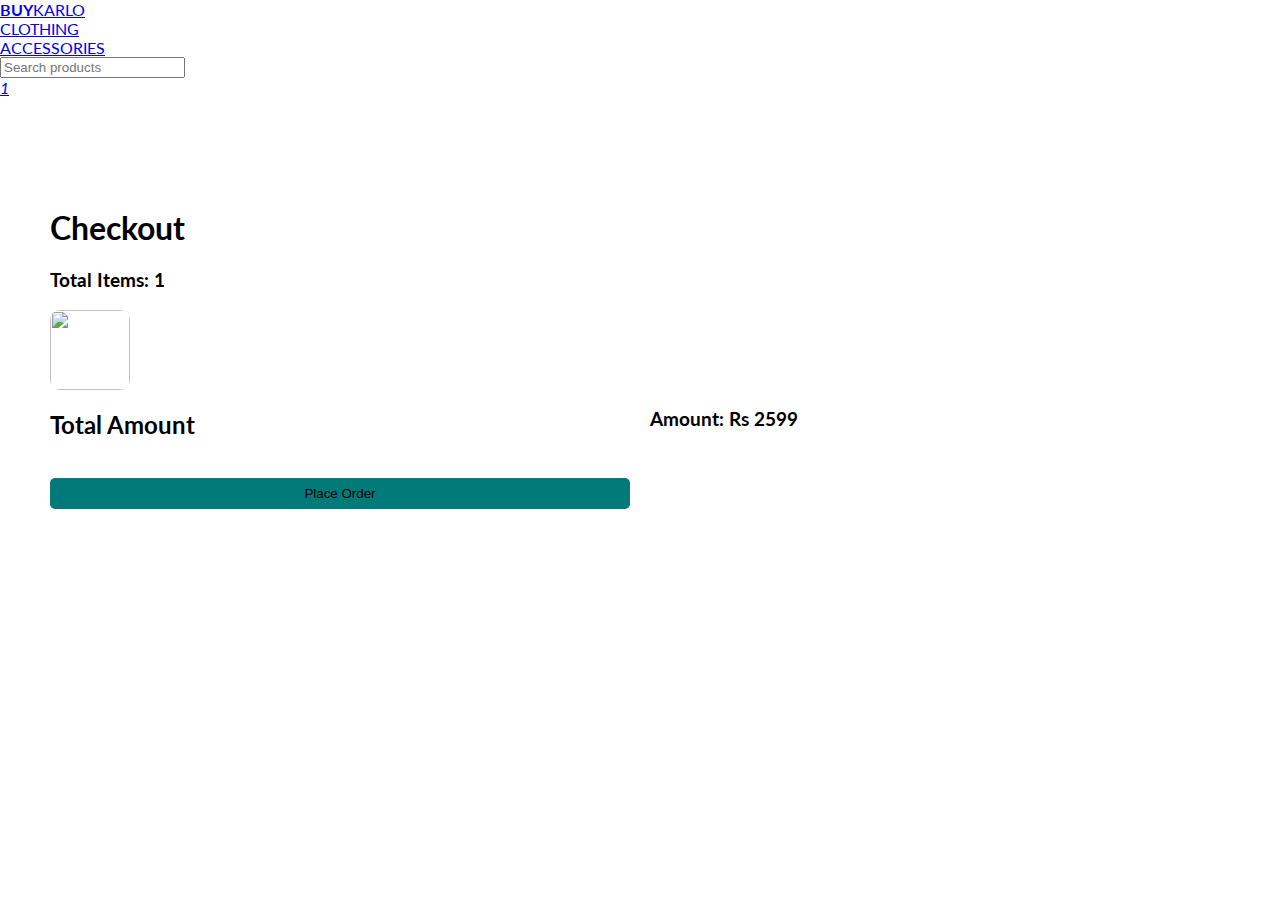
==== cia 3 cart.html @ ccdc40ae "push" ====
<html>
    <head>
        <!-- <meta charset="UTF-8">
        <meta name="viewport" content="width=device-width, initial-scale=1.0">
        <meta http-equiv="X-UA-Compatible" content="ie=edge">
        <title>BUYKARLO</title>
        <link rel="icon" href="https://yt3.ggpht.com/a/AGF-l78km1YyNXmF0r3-0CycCA0HLA_i6zYn_8NZEg=s900-c-k-c0xffffffff-no-rj-mo" type="image/gif" sizes="16x16">
       --> <script src="https://kit.fontawesome.com/4a3b1f73a2.js"></script> 
        <link href="https://fonts.googleapis.com/css?family=Lato&display=swap" rel="stylesheet">
        <link rel="stylesheet" href="C:\Users\m\Desktop\html\cia 3 content.css">

        <style>
            body
{
    margin: 0;
    font-family: 'Lato', sans-serif;
}
#cartMainContainer
{
    padding: 90px 50px;
}
#cartContainer
{
    display: grid;
    grid-template-columns: 1fr 1fr;
    grid-gap: 20px;
}
img
{
    width: 80px;
    float: left;
    border-radius: 10px;
    margin-right: 50px;
}
#boxContainer
{
    display: grid;
    grid-gap: 20px;
    padding: 20px;
    width: 100%;
    /* float: left; */
}
#box
{
    background-color: rgb(142, 34, 34);
    box-shadow: 1px 2px 6px 2px rgb(219, 219, 219);
    border-radius: 10px;
    width: 100%;
    /* margin: auto */
    padding: 20px 10px;
}
#box:hover
{
    box-shadow: 0px 1px 3px 2px rgb(185, 185, 185);
}
#totalContainer
{
    width: 50%;
    padding: 20px;
    margin: auto;
    background-color: white;
    border-radius: 10px;
    box-shadow: 1px 2px 6px 2px rgb(219, 219, 219);
}
#totalContainer:hover
{
    box-shadow: 0px 1px 3px 2px rgb(185, 185, 185);
}
button
{
    padding: 8px 12px;
    background-color: rgb(3, 122, 122);
    border: none;
    border-radius: 5px;
    cursor: pointer;
}
button a
{
    text-decoration: none;
    color: white;
    font-size: 15px;
}
button:hover
{
    background-color: rgb(3, 94, 94);
}
button a:focus
{
    outline: none;
}


@media(max-width: 800px)
{
    img
    {
        width: 60px;
        margin-right: 20px;
    }
    h3, h4
    {
        font-size: 14px;
    }
    h2
    {
        font-size: 18px;
    }
    #cartMainContainer
    {
        padding: 90px 20px;
    }
}
@media(max-width: 555px)
{
    #cartContainer
    {
        display: grid;
        grid-template-columns: 1fr;
    }    
    #boxContainer
    {
        padding: 20px;
        width: 80%;
    }
}
        </style>
    </head>
    <body>
        <header>
            <section>
                <div id="container">
                    <div id="shopName"><a href="index.html"> <b>BUY</b>KARLO </a></div>
                        <div id="collection">
                            <div id="clothing"><a href="clothing.html"> CLOTHING </a></div>
                            <div id="accessories"><a href="accessories.html"> ACCESSORIES </a></div>
                        </div>
                        <div id="search">
                        
                            <i class="fas fa-search search"></i>
                            <input type="text" id="input" name="searchBox" placeholder="Search products">
                        </div>
                        <div id="user">
                            <a href="cart.html"> <i class="fas fa-shopping-cart addedToCart"><div id="badge"> 1 </div></i></a>
                            <a href="#"> <i class="fas fa-user-circle userIcon"></i> </a>
                        </div>
                </div>
    
            </section>
        </header>

        <div id="cartMainContainer">
            <h1> Checkout </h1>
            <h3 id="totalItem"> Total Items: 1 </h3>
            <div>

            </div>
            <div id="cartContainer">     
                 <img src="https://rukminim2.flixcart.com/image/612/612/xif0q/shoe/o/4/n/-original-imagg6ezhzfzzf8g.jpeg?q=70">

            </div>
            <div id="cartContainer">
                <h2>Total Amount</h2>
                <h3>Amount: Rs 2599</h3>
                <button><a href="C:\Users\m\Desktop\html\cia 3 order.html"></a>Place Order</button>
            </div>
        
    </body>
</html>
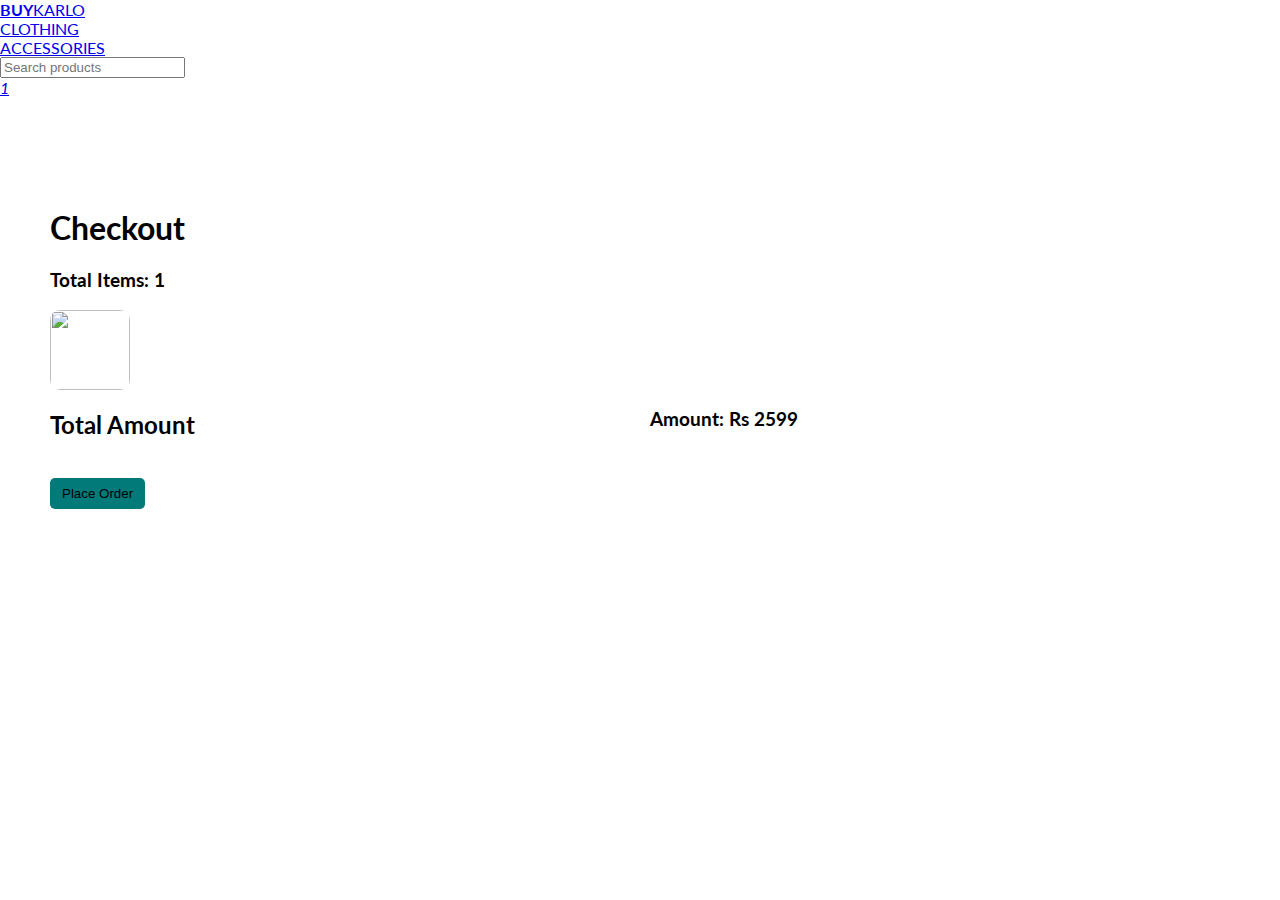
==== commit 7d273234: "g1" ====
--- a/cia 3 cart.html
+++ b/cia 3 cart.html
@@ -160,8 +160,8 @@
             </div>
             <div id="cartContainer">
                 <h2>Total Amount</h2>
-                <h3>Amount: Rs 2599</h3>
-                <button><a href="C:\Users\m\Desktop\html\cia 3 order.html"></a>Place Order</button>
+                <h3>Amount: Rs 2599</h3><a href="C:\Users\m\Desktop\html\cia 3 order.html"><button>Place Order</button></a>
+                
             </div>
         
     </body>
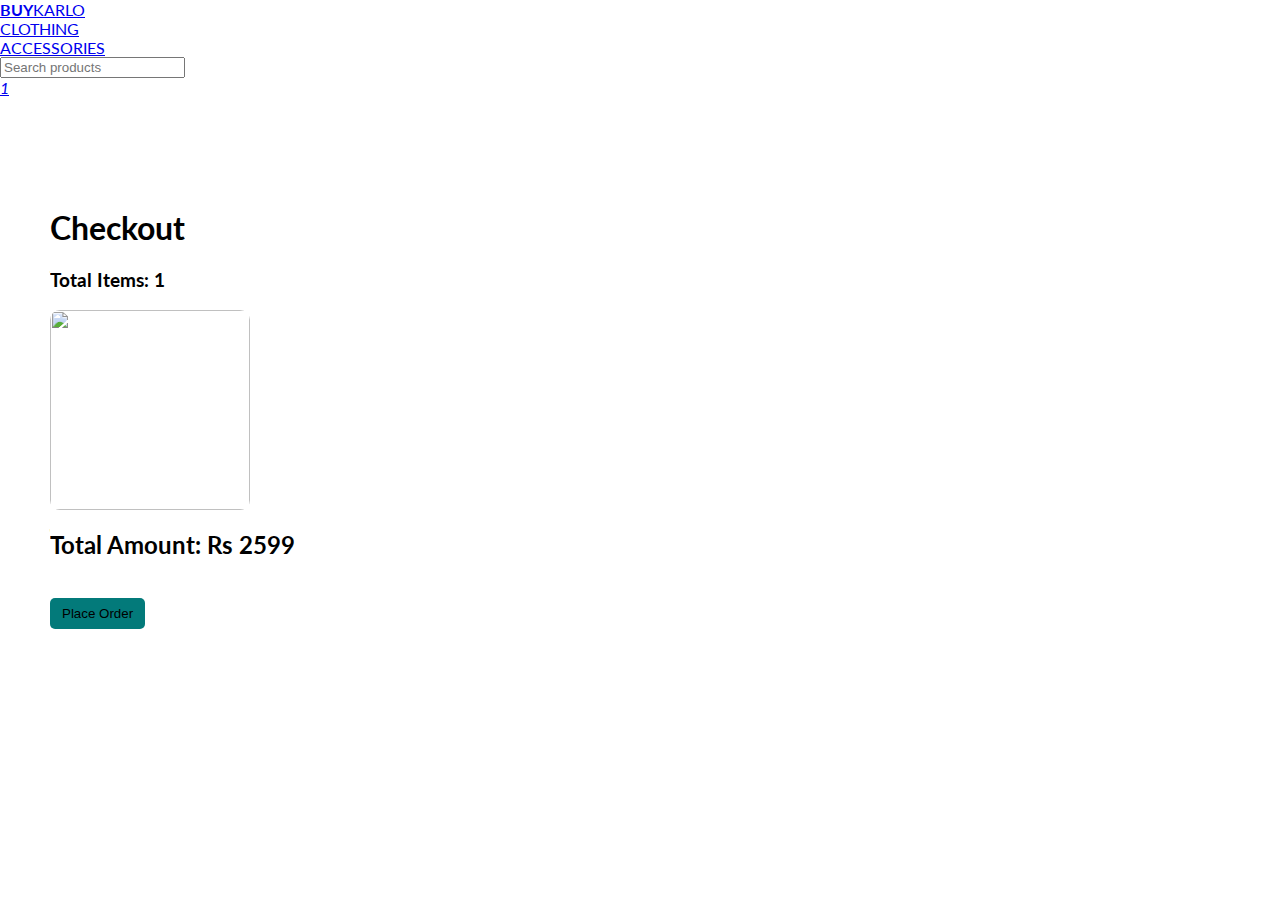
==== commit b786b779: "update" ====
--- a/cia 3 cart.html
+++ b/cia 3 cart.html
@@ -27,8 +27,8 @@
 }
 img
 {
-    width: 80px;
-    float: left;
+    width: 200px;
+    /* float: left; */
     border-radius: 10px;
     margin-right: 50px;
 }
@@ -92,11 +92,7 @@
 
 @media(max-width: 800px)
 {
-    img
-    {
-        width: 60px;
-        margin-right: 20px;
-    }
+   
     h3, h4
     {
         font-size: 14px;
@@ -159,8 +155,8 @@
 
             </div>
             <div id="cartContainer">
-                <h2>Total Amount</h2>
-                <h3>Amount: Rs 2599</h3><a href="C:\Users\m\Desktop\html\cia 3 order.html"><button>Place Order</button></a>
+                <h2>Total Amount: Rs 2599</h2><br>
+               <a href="C:\Users\m\Desktop\html\cia 3 order.html"><button>Place Order</button></a>
                 
             </div>
         
